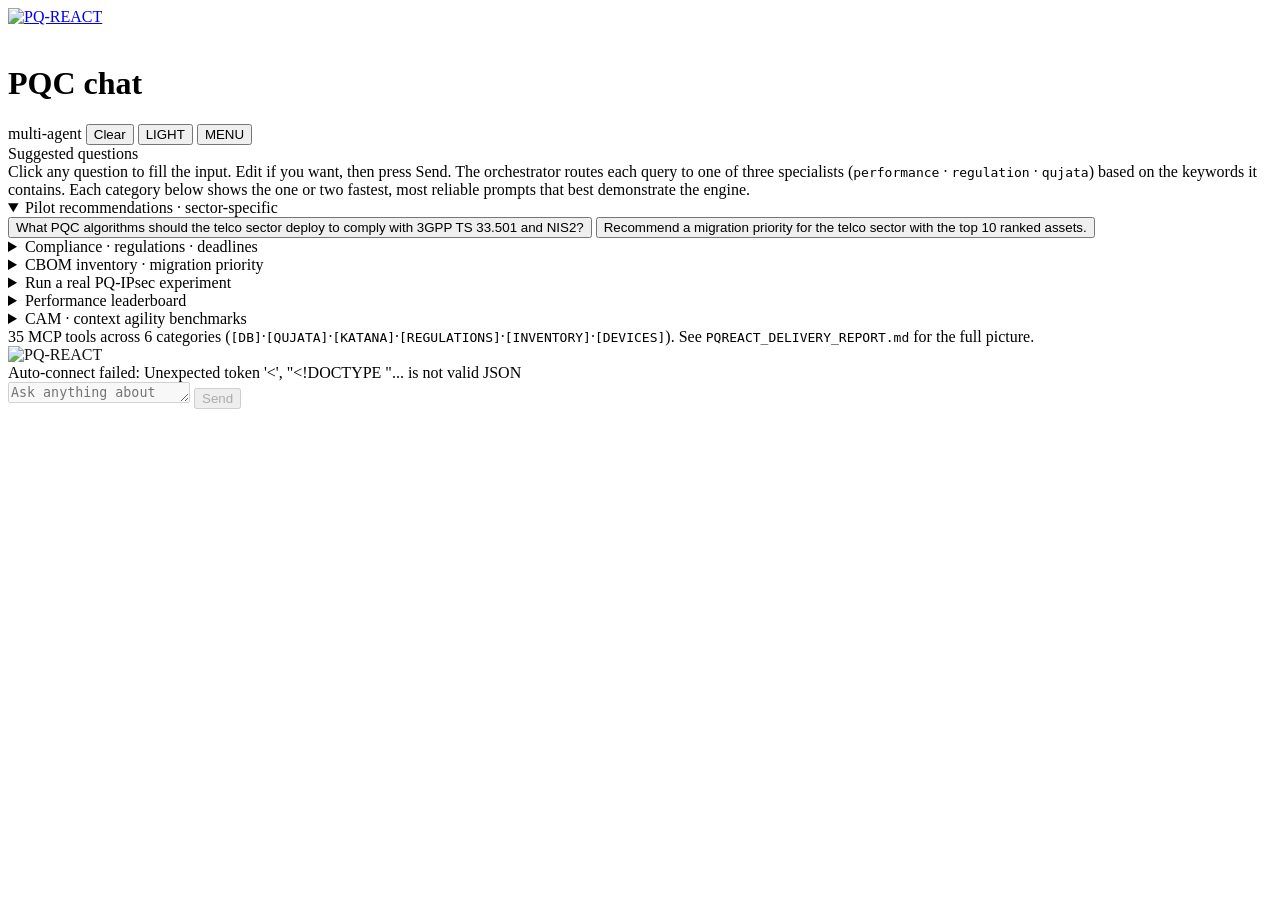
==== mcp-ollama_server/client_mcp/index.html @ 8f66974c "Initial public release — PQ-REACT MCP Server Standalone Model Context Protocol (MCP) server over SSE" ====
<!DOCTYPE html>
<html lang="en" data-theme="auto">
<head>
  <meta charset="UTF-8" />
  <meta name="viewport" content="width=device-width, initial-scale=1.0"/>
  <title>PQ-REACT · PQC chat</title>

  <!-- favicon -->
  <link rel="icon"            type="image/png" href="/img/pqreact-favicon.png">
  <link rel="apple-touch-icon"                href="/img/pqreact-favicon.png">

  <!-- Theme bootstrap — runs before the stylesheet so we don't flash the
       wrong palette during navigation. Reads localStorage; falls back to
       prefers-color-scheme. -->
  <script>
    (function(){
      try {
        var saved = localStorage.getItem('pqreact_theme');
        var prefDark = window.matchMedia('(prefers-color-scheme: dark)').matches;
        var theme = saved || (prefDark ? 'dark' : 'light');
        document.documentElement.setAttribute('data-theme', theme);
      } catch(e) {
        document.documentElement.setAttribute('data-theme', 'dark');
      }
    })();
  </script>

  <link rel="stylesheet" href="/style.css?v=20260508-themed">
  <!-- PQ-REACT console skin — shared visual identity (overrides style.css). -->
  <link rel="stylesheet" href="/pq-console.css?v=20260525-console">
</head>

<body>
  <header>
    <a class="brand-link" href="https://www.pqreact.eu/" target="_blank" rel="noopener"
       title="PQ-REACT — Post-Quantum Cryptography Real-time Enabling Adoption Compliance Toolkit">
      <img class="brand-logo" src="/img/pqreact-logo-horizontal.png" alt="PQ-REACT"
           style="height:36px;width:auto;display:block;">
    </a>
    <span class="header-divider"></span>
    <div id="status-dot"></div>
    <h1 class="section-title">PQC chat</h1>
    <span id="agent-mode" class="agent-mode-badge" title="orchestrator routes via the keyword classifier across performance/regulation/qujata specialists">multi-agent</span>
    <button id="clear-chat" type="button" aria-label="Clear conversation" title="Clear conversation history">Clear</button>
    <button id="theme-toggle" type="button" aria-label="Toggle light/dark theme" title="Toggle theme">AUTO</button>
    <button id="toggle-suggestions" type="button" aria-label="Toggle suggestions" title="Toggle suggestions">MENU</button>
  </header>

  <div id="connect-panel" style="display:none">
    <input id="server-path" type="text"
      placeholder="path to mariadb_mcp.py (stdio) or http://host:5040/sse" />
  </div>

  <div id="main-row">

    <!-- ─── Suggestions sidebar ─────────────────────────────────────── -->
    <aside id="suggestions" aria-label="Suggested questions">
      <div class="sidebar-title">Suggested questions</div>
      <div class="sidebar-hint">
        Click any question to fill the input. Edit if you want, then press Send.
        The orchestrator routes each query to one of three specialists
        (<code>performance</code> · <code>regulation</code> · <code>qujata</code>)
        based on the keywords it contains. Each category below shows the
        one or two fastest, most reliable prompts that best demonstrate
        the engine.
      </div>

      <!-- ─── 1. Pilot recommendations (sector-specific) ─────────────────── -->
      <!-- Differentiator: regulation-aware recommendation across the whole stack. -->
      <details open class="suggestion-category">
        <summary>Pilot recommendations · sector-specific</summary>
        <button class="suggestion" type="button">What PQC algorithms should the telco sector deploy to comply with 3GPP TS 33.501 and NIS2?</button>
        <button class="suggestion" type="button">Recommend a migration priority for the telco sector with the top 10 ranked assets.</button>
      </details>

      <!-- ─── 2. Compliance & regulatory deadlines ──────────────────────── -->
      <!-- Differentiator: a regulatory knowledge base no competitor exposes. -->
      <details class="suggestion-category">
        <summary>Compliance · regulations · deadlines</summary>
        <button class="suggestion" type="button">What's the PQC migration timeline for the energy sector?</button>
        <button class="suggestion" type="button">Show NIS2 obligations applicable to the financial sector with deadlines.</button>
      </details>

      <!-- ─── 3. CBOM crypto inventory & migration priority ──────────────── -->
      <!-- Differentiator: cryptographic inventory + quantum-risk classification. -->
      <details class="suggestion-category">
        <summary>CBOM inventory · migration priority</summary>
        <button class="suggestion" type="button">Quantum risk summary for the telco sector — how many assets are vulnerable?</button>
        <button class="suggestion" type="button">Generate a compliance report for CBOM document #1.</button>
      </details>

      <!-- ─── 6. Run a real PQ-IPsec experiment (live testbed) ───────────── -->
      <!-- Differentiator: live 5G + PQ-IPsec grounding. One option — it runs a
           real ~10 s experiment, so it is intentionally the only slow prompt. -->
      <details class="suggestion-category">
        <summary>Run a real PQ-IPsec experiment</summary>
        <button class="suggestion" type="button">Run a 10-second mlkem768 experiment on the mgmt slice at 50 Mbps with 1200 byte messages.</button>
      </details>

      <!-- ─── 8. Performance leaderboard ─────────────────────────────────── -->
      <details class="suggestion-category">
        <summary>Performance leaderboard</summary>
        <button class="suggestion" type="button">Show the 5 fastest algorithms across all message sizes.</button>
        <button class="suggestion" type="button">Compare mlkem768 to mlkem1024 across security levels.</button>
      </details>

      <!-- ─── 10. CAM (context-agility benchmarks) ───────────────────────── -->
      <details class="suggestion-category">
        <summary>CAM · context agility benchmarks</summary>
        <button class="suggestion" type="button">List every algorithm and its handshake duration from the CAM benchmark dataset.</button>
        <button class="suggestion" type="button">Which algorithm has the lowest handshake duration in the CAM dataset?</button>
      </details>

      <div class="sidebar-footer">
        35 MCP tools across 6 categories
        (<code>[DB]</code>·<code>[QUJATA]</code>·<code>[KATANA]</code>·<code>[REGULATIONS]</code>·<code>[INVENTORY]</code>·<code>[DEVICES]</code>).
        See <code>PQREACT_DELIVERY_REPORT.md</code> for the full picture.
      </div>
    </aside>

    <!-- ─── Chat pane (existing) ────────────────────────────────────── -->
    <div id="chat-pane">

      <div id="status-message">
        <img class="splash-logo" src="/img/pqreact-logo-horizontal.png"
             alt="PQ-REACT" style="max-width:340px;width:60%;height:auto;opacity:0.92;">
      </div>

      <div id="app">
        <div id="chat-area"></div>
        <div id="input-bar">
          <textarea id="query-input" rows="1"
            placeholder="Ask anything about Post-Quantum Cryptography — or click a suggestion on the left"
            disabled></textarea>
          <button id="send-btn" onclick="sendMessage()" disabled>Send</button>
        </div>
      </div>
    </div>

  </div>

<script src="script.js?v=20260508-themed"></script>

</body>
</html>
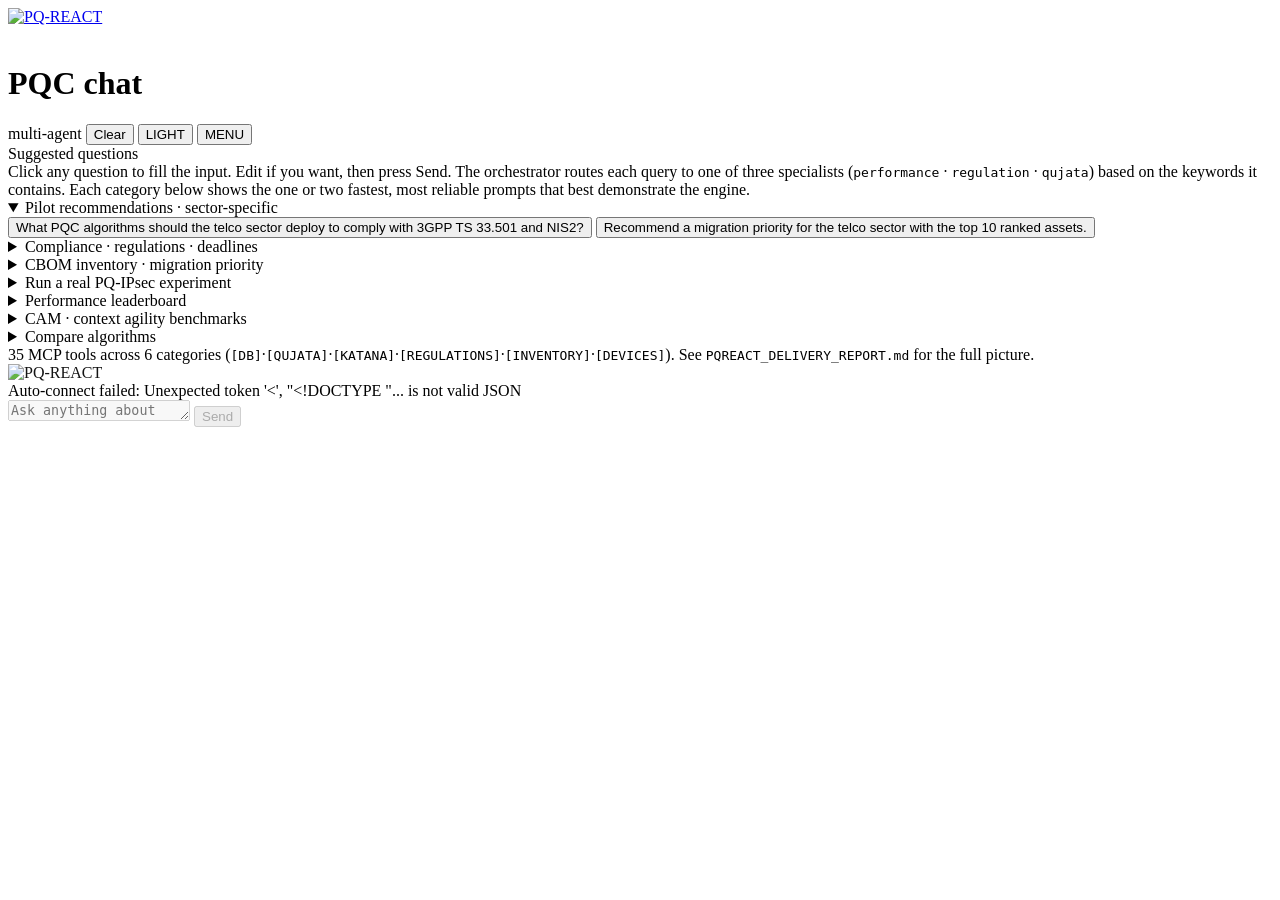
==== commit ac121d46: "client: port deployed "Compare algorithms" panel and theme-aware console skin Captured from the chat" ====
--- a/mcp-ollama_server/client_mcp/index.html
+++ b/mcp-ollama_server/client_mcp/index.html
@@ -111,6 +111,50 @@
         <button class="suggestion" type="button">Which algorithm has the lowest handshake duration in the CAM dataset?</button>
       </details>
 
+      <!-- ─── Algorithm comparison panel ──────────────────────────────── -->
+      <details id="compare-panel" class="suggestion-category compare-panel">
+        <summary>Compare algorithms</summary>
+        <div class="compare-body">
+          <label class="compare-label" for="algo1">Algorithm 1</label>
+          <select id="algo1" class="compare-select">
+            <option value="" selected>Select an algorithm...</option>
+            <option value="mlkem512">ML-KEM-512</option>
+            <option value="mlkem768">ML-KEM-768</option>
+            <option value="mlkem1024">ML-KEM-1024</option>
+            <option value="mldsa44">ML-DSA-44</option>
+            <option value="mldsa65">ML-DSA-65</option>
+            <option value="mldsa87">ML-DSA-87</option>
+            <option value="slhdsasha2128f">SLH-DSA-SHA2-128f</option>
+            <option value="slhdsasha2192f">SLH-DSA-SHA2-192f</option>
+            <option value="slhdsasha2256f">SLH-DSA-SHA2-256f</option>
+            <option value="falconpadded512">Falcon-512</option>
+            <option value="falconpadded1024">Falcon-1024</option>
+            <option value="hqc128">HQC-128</option>
+            <option value="hqc192">HQC-192</option>
+            <option value="hqc256">HQC-256</option>
+          </select>
+          <label class="compare-label" for="algo2">Algorithm 2</label>
+          <select id="algo2" class="compare-select">
+            <option value="" selected>Select an algorithm...</option>
+            <option value="mlkem512">ML-KEM-512</option>
+            <option value="mlkem768">ML-KEM-768</option>
+            <option value="mlkem1024">ML-KEM-1024</option>
+            <option value="mldsa44">ML-DSA-44</option>
+            <option value="mldsa65">ML-DSA-65</option>
+            <option value="mldsa87">ML-DSA-87</option>
+            <option value="slhdsasha2128f">SLH-DSA-SHA2-128f</option>
+            <option value="slhdsasha2192f">SLH-DSA-SHA2-192f</option>
+            <option value="slhdsasha2256f">SLH-DSA-SHA2-256f</option>
+            <option value="falconpadded512">Falcon-512</option>
+            <option value="falconpadded1024">Falcon-1024</option>
+            <option value="hqc128">HQC-128</option>
+            <option value="hqc192">HQC-192</option>
+            <option value="hqc256">HQC-256</option>
+          </select>
+          <button id="run-compare" class="compare-btn" type="button">Run comparison</button>
+        </div>
+      </details>
+
       <div class="sidebar-footer">
         35 MCP tools across 6 categories
         (<code>[DB]</code>·<code>[QUJATA]</code>·<code>[KATANA]</code>·<code>[REGULATIONS]</code>·<code>[INVENTORY]</code>·<code>[DEVICES]</code>).
